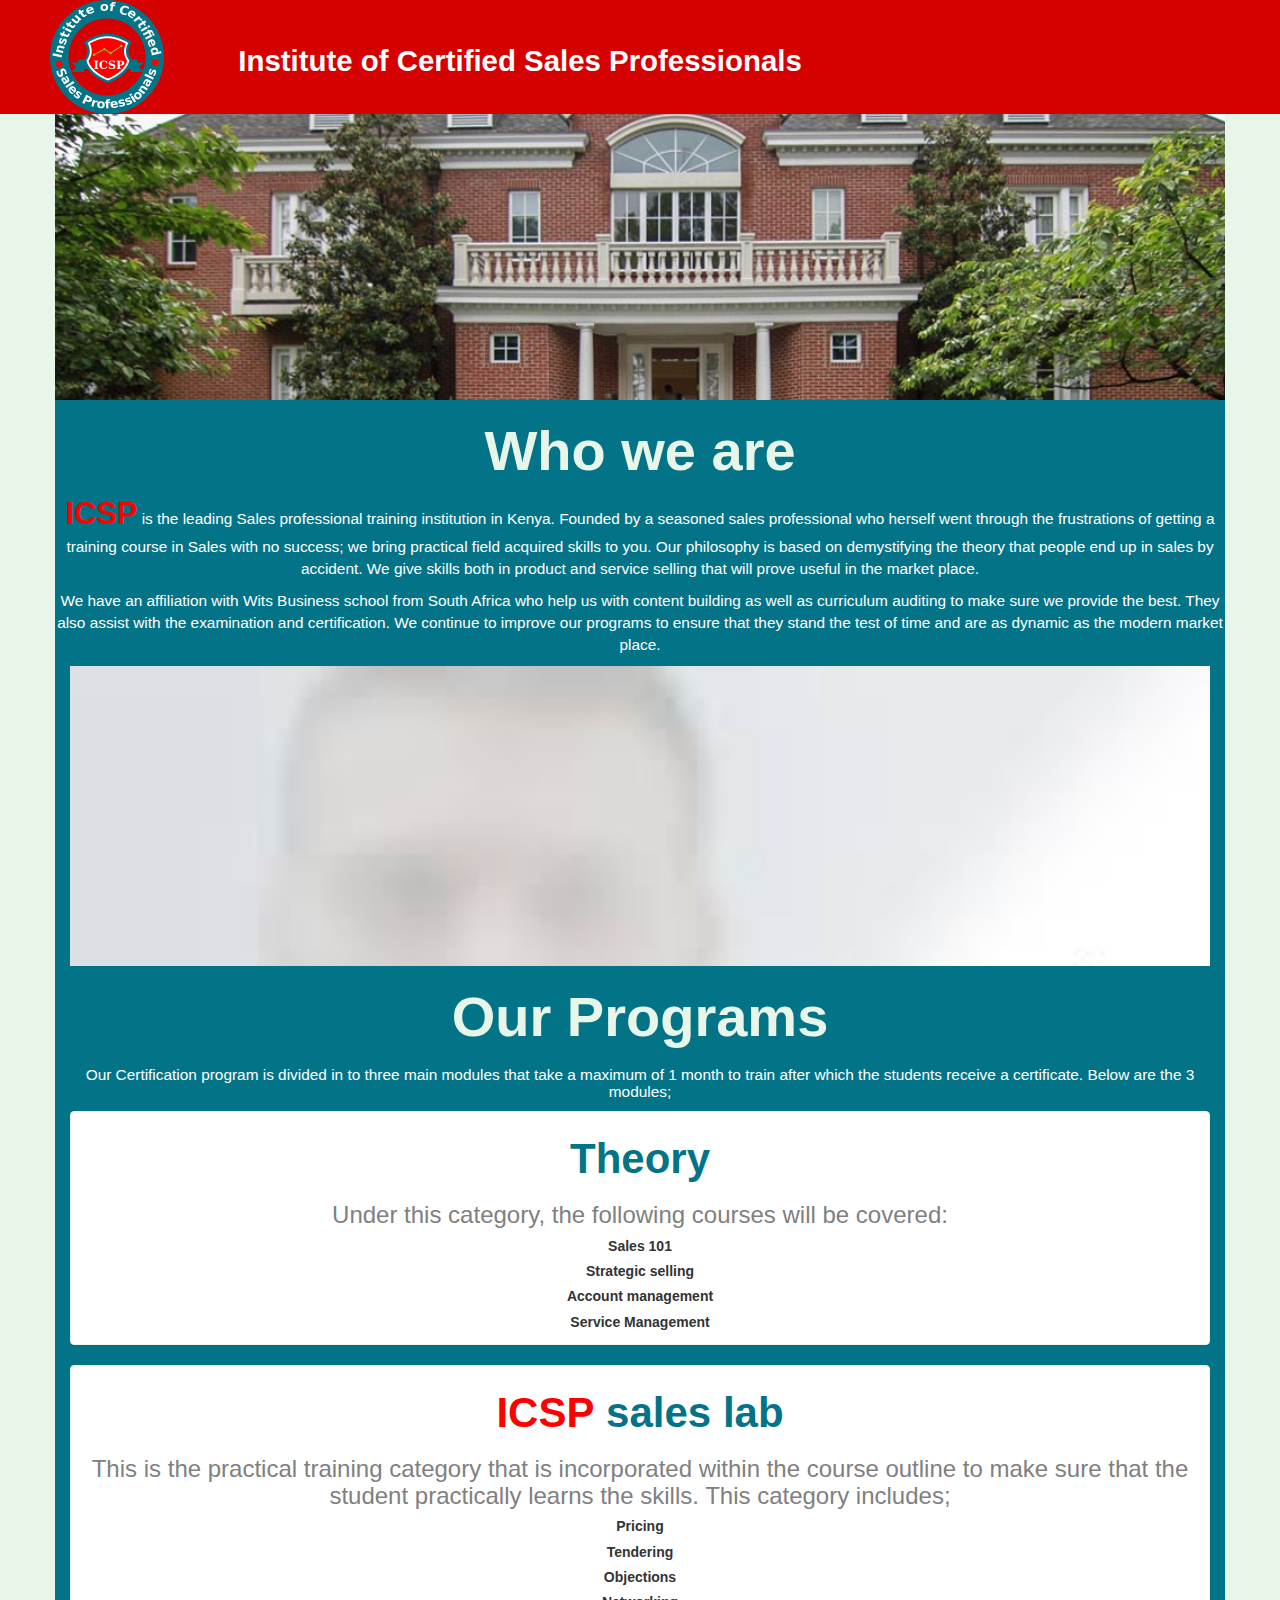
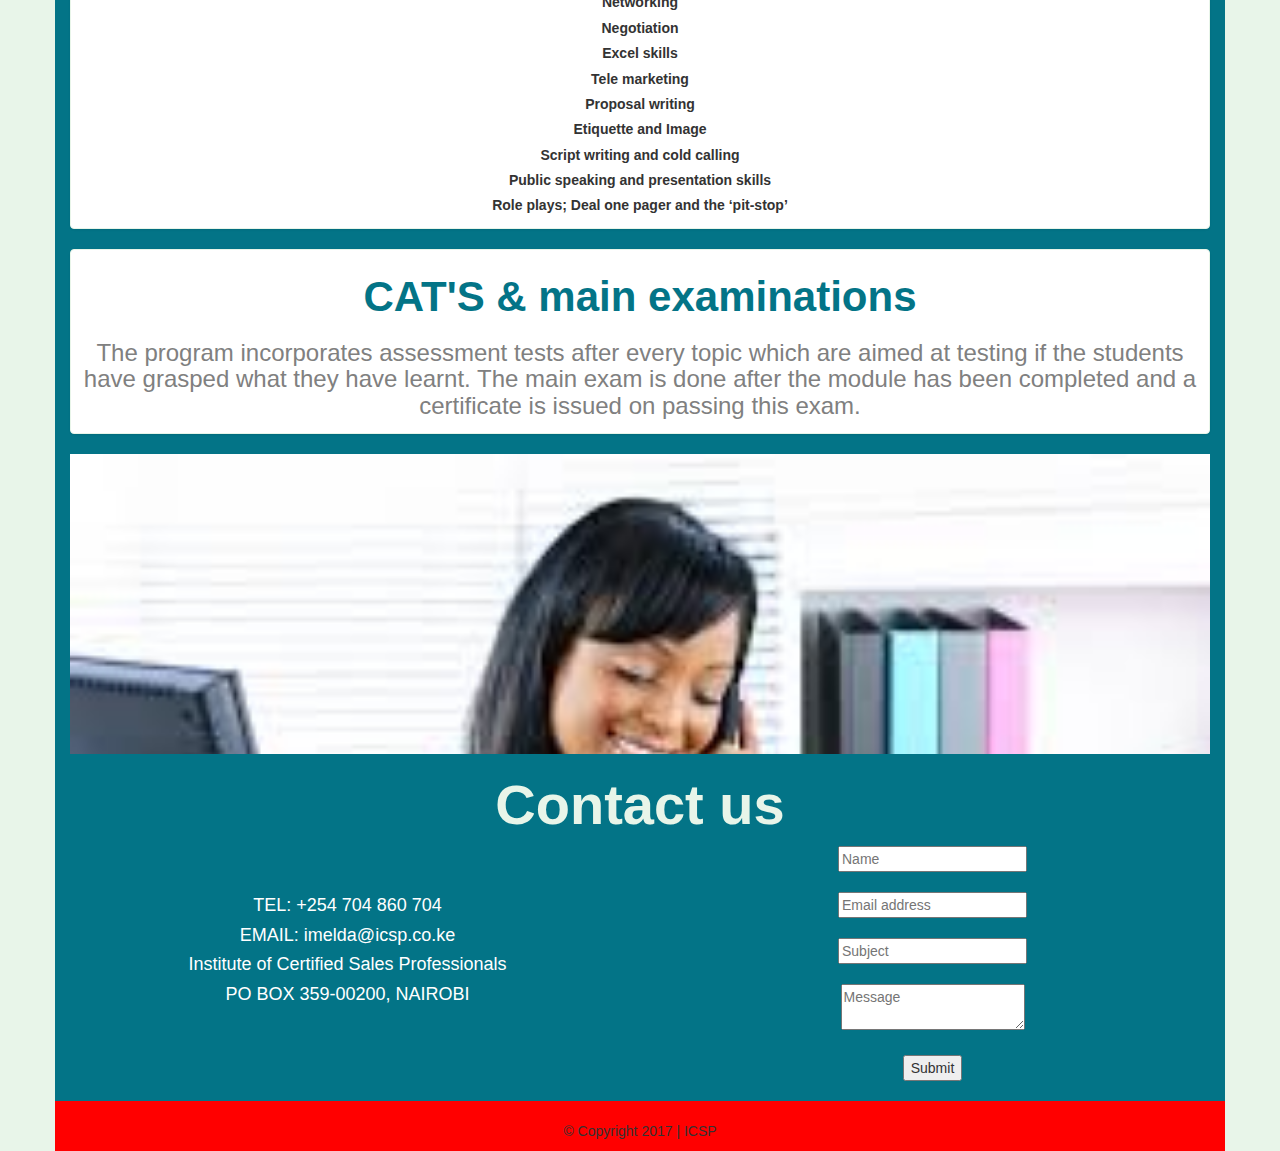
==== index.html @ 9ab0b485 "initial commit" ====
<!DOCTYPE html>
<html>

<head>
    <meta charset="UTF-8">
    <meta http-equiv="X-UA-Compatible" content="IE=edge">
    <meta name="viewport" content="width=device-width, initial-scale=1">
    <title>ICSP| Institute of Certified Sales Proffesionals</title>
    <link rel="stylesheet" type="text/css" href="/bootstrap-3.3.6-dist/css/bootstrap.min.css">
    <link rel="stylesheet" href="/bootstrap-3.3.6-dist/css/bootstrap-theme.min.css">
    <link rel="stylesheet" type="text/css" href="/styles/main.css" />
    <link rel="stylesheet" type="text/css" media="only screen and (min-device-width : 100px) and (max-device-width : 780px)" href="/styles/small-devices.css">
</head>

<body>
	<div class="row" id="logophone">
    		<img id="logo" class="img-responsive" src="/images/logo.png" alt="">
    	</div>
    <section class="container" id="top">
    	
        <div id="logodiv" class="col-sm-2">
            <img id="logo" class="img-responsive" src="/images/logo.png" alt="">
        </div>
        <div class="col-sm-8" id="head">
            <h2 id="topheading">Institute of Certified Sales Professionals</h2>
        </div>
        <div class="row col-sm-2 text-center" id="navdiv">
            <!-- <nav class="navbar navbar-default navbar-top" id="nav"> -->
            <!-- <img id="logo" src="/images/new.png" alt="">
                <!-- <div class="container">
                    <div class="navbar-header">
                        <button type="button" class="navbar-toggle collapsed" data-toggle="collapse" data-target="#navbar" aria-expanded="false" aria-controls="navbar">
                            <span class="sr-only">Toggle navigation</span>
                            <span class="icon-bar"></span>
                            <span class="icon-bar"></span>
                            <span class="icon-bar"></span>
                        </button> -->
            <!-- <a class="navbar-brand" href="#"><img class="img-responsive" src="/images/logo.pn" alt="logo"></a> -->
            <!-- </div>
                    <div id="navbar" class="navbar-collapse collapse">
                        <ul class="nav navbar-nav">
                            <li class="active"><a href="#about">About</a></li>
                            <li><a href="#program">Our programs</a></li>
                            <li><a href="#contact">Contact us</a></li>
                        </ul>
                        <ul class="nav navbar-nav navbar-right"> -->
            <!-- <li>Hi</li> -->
            <!-- <li><a href="/taskform"><span id="navtext">Book a fundi</span></a></li> -->
            <!-- <li class="active"><a href="./">Fixed top <span class="sr-only">(current)</span></a></li> -->
            <!--  </ul>
                    </div> -->
            <!--/.nav-collapse -->
            <!-- </div> -->
            <!-- </nav> -->
        </div>
    </section>
    <section class="container" id="info">
        <div class="row" id="picdiv">
        </div>
        <div class="row text-center" id="about">
            <h1 id="heading">Who we are</h1>
            <p class="doctext">
                <span id="icsp">ICSP</span> is the leading Sales professional training institution in Kenya. Founded by a seasoned sales professional who herself went through the frustrations of getting a training course in Sales with no success; we bring practical field acquired skills to you. Our philosophy is based on demystifying the theory that people end up in sales by accident. We give skills both in product and service selling that will prove useful in the market place.
            </p>
            <p class="doctext">
                We have an affiliation with Wits Business school from South Africa who help us with content building as well as curriculum auditing to make sure we provide the best. They also assist with the examination and certification. We continue to improve our programs to ensure that they stand the test of time and are as dynamic as the modern market place.
            </p>
        </div>
        <div id="picdiv2">
        </div>
        <div class=" row text-center" id="program">
            <h1 id="heading">Our Programs</h1>
            <h3 class="doctext">Our Certification program is divided in to three main modules that take a maximum of 1 month to train after which the students receive a certificate. Below are the 3 modules;</h3>
            <div class="container">
                <div class="module thumbnail ">
                    <h1 class="moduletext">Theory</h1>
                    <div class="text-center">
                        <h3 id="explain"> Under this category, the following courses will be covered:</h3>
                        <h5 id="module-category">Sales 101</h5>
                        <h5 id="module-category">Strategic selling</h5>
                        <h5 id="module-category">Account management</h5>
                        <h5 id="module-category">Service Management</h5>
                    </div>
                </div>
                <div class="module thumbnail ">
                    <h2 class="moduletext"><span id="icsp2">ICSP</span> sales lab</h2>
                    <div class="text-center">
                        <h3 id="explain">This is the practical training category that is incorporated within the course outline to make sure that the student practically learns the skills. This category includes;</h3>
                        <h5 id="module-category">Pricing</h5>
                        <h5 id="module-category">Tendering</h5>
                        <h5 id="module-category">Objections</h5>
                        <h5 id="module-category">Networking</h5>
                        <h5 id="module-category">Negotiation</h5>
                        <h5 id="module-category">Excel skills</h5>
                        <h5 id="module-category">Tele marketing</h5>
                        <h5 id="module-category">Proposal writing</h5>
                        <h5 id="module-category">Etiquette and Image</h5>
                        <h5 id="module-category">Script writing and cold calling</h5>
                        <h5 id="module-category">Public speaking and presentation skills</h5>
                        <h5 id="module-category">Role plays; Deal one pager and the ‘pit-stop’</h5>
                    </div>
                </div>
                <div class="module thumbnail ">
                    <h2 class="moduletext">CAT'S & main examinations</h2>
                    <div class="text-center">
                        <h3 id="explain"> The program incorporates assessment tests after every topic which are aimed at testing if the students have grasped what they have learnt. The main exam is done after the module has been completed and a certificate is issued on passing this exam.</h3>
                    </div>
                </div>
            </div>
        </div>
        <div id="picdiv3">
        </div>
        <div class="row text-center" id="contact">
            <h1 id="heading">Contact us</h1>
            <div class="col-sm-6">
                <br>
                <br>
                <h4 id="explain2">TEL: +254 704 860 704</h4>
                <h4 id="explain2">EMAIL: imelda@icsp.co.ke</h4>
                <h4 id="explain2">Institute of Certified Sales Professionals</h4>
                <h4 id="explain2">PO BOX 359-00200, NAIROBI</h4>
            </div>
            <div class="col-sm-6">
                <form class="cf" action="https://formspree.io/pnganga05@gmail.com" method="post" onSubmit="alert('Thank for reaching out. We will get back to you shortly');">
                    <div class="half left cf">
                        <input type="text" name="name" id="input-name" placeholder="Name" required>
                        <br>
                        <br>
                        <input type="email" name="email" id="input-email" placeholder="Email address" required>
                        <br>
                        <br>
                        <input type="text" name="Subject" id="input-subject" placeholder="Subject" required>
                        <br>
                        <br>
                    </div>
                    <div class="half right cf">
                        <textarea name="message" type="text" id="input-message" placeholder="Message" required></textarea>
                        <br>
                        <br>
                    </div>
                    <input type="submit" value="Submit" id="input-submit">
                    <input type="hidden" name="_next" value="/" />
                </form>
                <br>
            </div>
        </div>
    </section>
    <section class="container" id="foot">
        <div class="col-sm-4"></div>
        <div class="container col-sm-4 text-center">
            <br>
            <div class="row">
                <p>
                    &#169; Copyright 2017 | ICSP
                </p>
            </div>
        </div>
        <div class="col-sm-4"></div>
    </section>
    <script src="/js/jquery.js"></script>
    <script src="/js/styles.js"></script>
    <script src="/bootstrap-4.0.0-alpha.6-dist/js/bootstrap.min.js"></script>
    <script src="https://ajax.googleapis.com/ajax/libs/jquery/3.1.1/jquery.min.js"></script>
    <script src="https://maxcdn.bootstrapcdn.com/bootstrap/3.3.7/js/bootstrap.min.js" integrity="sha384-Tc5IQib027qvyjSMfHjOMaLkfuWVxZxUPnCJA7l2mCWNIpG9mGCD8wGNIcPD7Txa" crossorigin="anonymous"></script>
</body>

</html>
---- styles/main.css ----
body {
    /*background-color: #e8f5background-color: #e8f5e9;e9;*/
    background-color: #e8f5e9;
}

#navdiv {
    /*background-color: #e8f5e9;    */
    background-color: #d50000;
}

.navbar-default {
    background-color: #d50000;
    border-color: #d50000;
    box-shadow: none;
}

.navbar-header {
    float: none;
}

.navbar-toggle {
    display: block;
}

.navbar-collapse {
    border-top: 1px solid transparent;
    box-shadow: inset 0 1px 0 rgba(255, 255, 255, 0.1);
}

.navbar-collapse.collapse {
    display: none!important;
}

.navbar-nav {
    float: none!important;
    margin: 7.5px -15px;
}

.navbar-nav>li {
    float: none;
}

.navbar-nav>li>a {
    padding-top: 10px;
    padding-bottom: 10px;
}

#picdiv {
    background-image: url("/images/MCollege-1.jpg");
    min-height: 400px;
    background-size: cover;
    background-attachment: fixed;
    background-repeat: no-repeat;
    background-color: #037487ff;
}

#picdiv2 {
    min-height: 300px;
    background-image: url("/images/images.jpeg");
    background-repeat: no-repeat;
    background-color: #037487ff;
    background-size: cover;
}

#picdiv3 {
    min-height: 300px;
    background-image: url("/images/fem.jpeg");
    background-repeat: no-repeat;
    background-color: #037487ff;
    background-size: cover;
}

#top {
    position: fixed;
    min-height: 40px;
    background-color: #d50000;
    width: 100%;
}
#head{
    top: 25px;
}
#topheading{
    font-size: 2.1em;
    font-weight: bold;
    color: white;
}
#nav {
   /* right: 45px;*/
   width: 10%;
    top: 30px;
}

#navbar {
    background-color: #037487ff;
    border-color: #037487ff;
}

.navbar {
    background-image: none;
}

.nav>li>a:hover,
.nav>li>a:focus {
    background-color: transparent;
}
#logophone{
    display: none;
}

#logodiv {
    /*top: 20px;*/
    left: 20px;
}

#logo {
    /*left: 20px
    ;*/
}

#info {
    min-height: 300px;
    background-color: #037487ff;
    /*position: absolute;*/
}

#about {
    /*background-attachment: fixed;*/
    background-color: #037487ff;
}

#program {
    background-color: #037487ff;
}


}
.carousel-inner > .item > img,
.carousel-inner > .item > a > img {
    width: 100%;
    height: 150px;
    margin: auto;
}
#myCarousel {

}
.contact {
    top: 50px;
}
#pic {
    height: auto;
    width: 100%;
}
#heading {
    font-weight: bold;
    color: #e8f5e9;
    font-size: 4em;
}
.doctext {
    color: white;
    scroll-behavior: smooth;
    font-effect: engrave;
    font-size: 1.1em;
}
#icsp {
    color: red;
    font-weight: bolder;
    font-size: 2em;
}
#icsp2 {
    color: red;
    font-weight: bolder;
    
}
.module {
    min-height: 50px;
    background-color: white;
    border-color: #e8f5e9;
}
.moduletext {
    font-size: 3em;
    font-weight: bold;
    color: #037487ff;
}
#module-category{
 font-weight: bold;   
}
#explain{
    color: grey;
}
#explain2{
    color: white;
}
#contact{
    /*min-height: 300px;*/
    background-color: #037487ff; 
}
#foot{
    min-height: 30px;
    background-color: red;
}
#facebook{
    z-index: 47;
    width: 50px;
    height: 50px;
    background-color: #d50000;
    background-image: url(/images/Facebook.png);
    background-repeat: no-repeat;
    background-size: contain;
    background-attachment: scroll;
    background-clip: border-box;
    background-origin: padding-box;
    background-position: 50% 50%;
    border-bottom-right-radius: 25px;
    border-bottom-left-radius: 25px;
    border-bottom-style: solid;
    border-bottom-width: 0px;
    border-left-style: solid;
    border-left-width: 0px;
    border-right-width: 0px;
    border-top-left-radius: 25px;
    border-top-right-radius: 25px;
    border-top-style: solid;
    border-top-width: 0px;
    display: block;
}
---- styles/small-devices.css ----
#top {
    /*position: fixed;*/
    min-height: 5px;
    /*background-color: #d50000;*/
    /*width: 100%;*/
    display: none;
}
#logophone{
	/*left: 80px;*/
	min-height: 10px;
	background-color: red;
	display:block;
}
#picdiv {
    background-image: url("/images/MCollege-1.jpg");
    min-height: 100px;
    background-size: cover;
    background-attachment: fixed;
    background-repeat: no-repeat;
    background-color: #037487ff;
}
#logo {
    right: 50px;
}
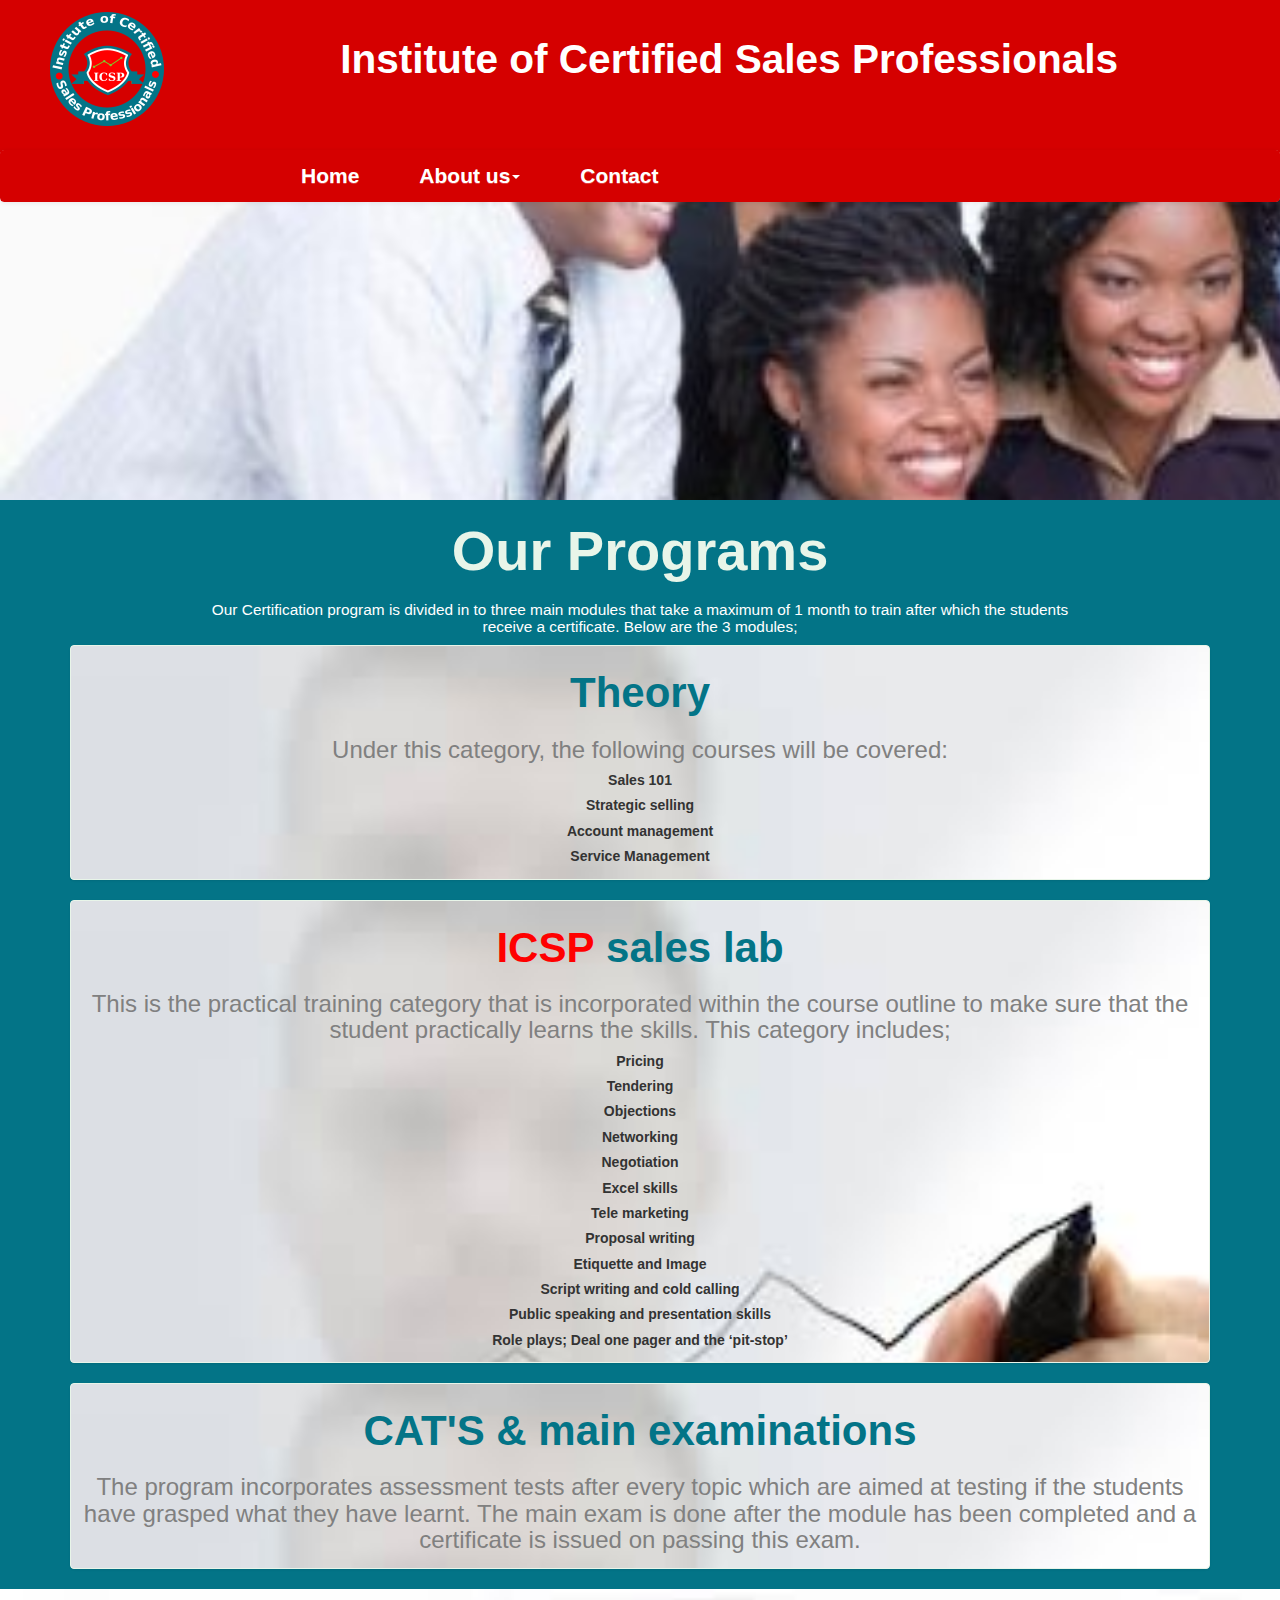
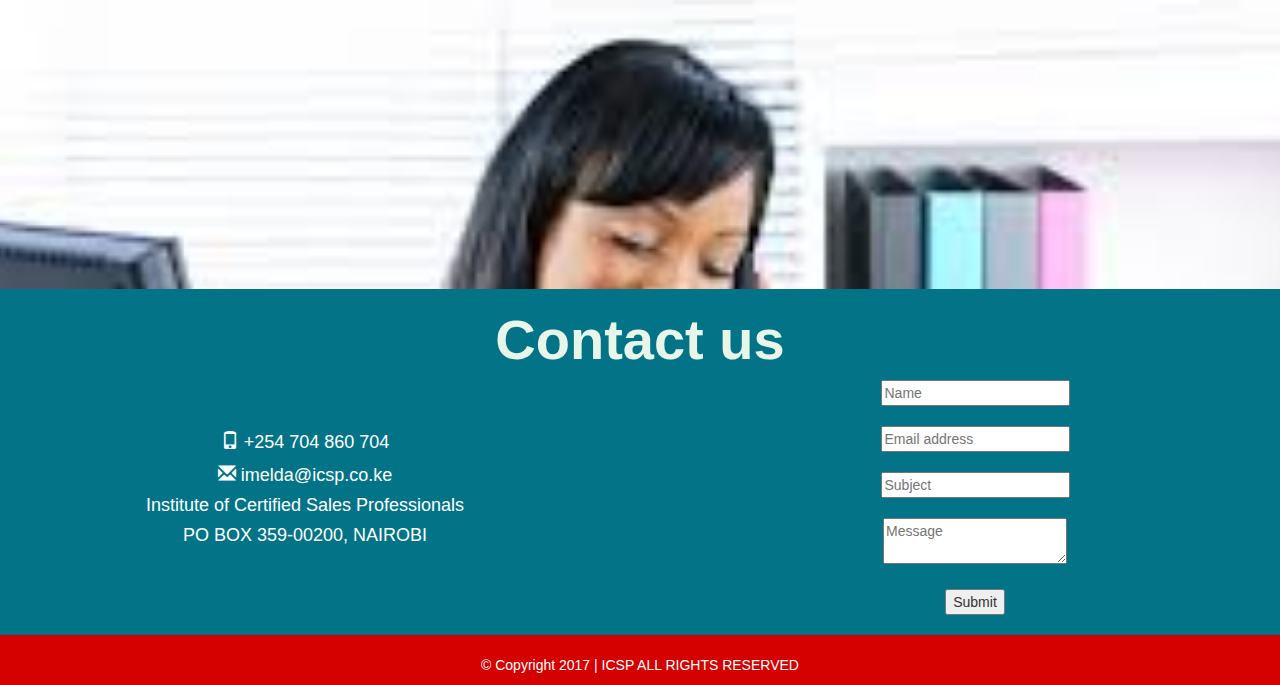
==== commit 0b18cb20: "Created more pages" ====
--- a/index.html
+++ b/index.html
@@ -5,7 +5,7 @@
     <meta charset="UTF-8">
     <meta http-equiv="X-UA-Compatible" content="IE=edge">
     <meta name="viewport" content="width=device-width, initial-scale=1">
-    <title>ICSP| Institute of Certified Sales Proffesionals</title>
+    <title>ICSP | Institute of Certified Sales Proffesionals</title>
     <link rel="stylesheet" type="text/css" href="/bootstrap-3.3.6-dist/css/bootstrap.min.css">
     <link rel="stylesheet" href="/bootstrap-3.3.6-dist/css/bootstrap-theme.min.css">
     <link rel="stylesheet" type="text/css" href="/styles/main.css" />
@@ -13,64 +13,94 @@
 </head>
 
 <body>
-	<div class="row" id="logophone">
-    		<img id="logo" class="img-responsive" src="/images/logo.png" alt="">
-    	</div>
-    <section class="container" id="top">
-    	
+    <div class="row" id="logophone">
+        <img id="logo" class="img-responsive" src="/images/logo.png" alt="">
+    </div>
+    <section class="container-fluid" id="top">
         <div id="logodiv" class="col-sm-2">
             <img id="logo" class="img-responsive" src="/images/logo.png" alt="">
         </div>
-        <div class="col-sm-8" id="head">
-            <h2 id="topheading">Institute of Certified Sales Professionals</h2>
+        <div class="row col-sm-10 text-center" id="topheading">
+            <h2 id="topheadingtext">Institute of Certified Sales Professionals</h2>
         </div>
-        <div class="row col-sm-2 text-center" id="navdiv">
-            <!-- <nav class="navbar navbar-default navbar-top" id="nav"> -->
-            <!-- <img id="logo" src="/images/new.png" alt="">
-                <!-- <div class="container">
-                    <div class="navbar-header">
-                        <button type="button" class="navbar-toggle collapsed" data-toggle="collapse" data-target="#navbar" aria-expanded="false" aria-controls="navbar">
-                            <span class="sr-only">Toggle navigation</span>
-                            <span class="icon-bar"></span>
-                            <span class="icon-bar"></span>
-                            <span class="icon-bar"></span>
-                        </button> -->
-            <!-- <a class="navbar-brand" href="#"><img class="img-responsive" src="/images/logo.pn" alt="logo"></a> -->
-            <!-- </div>
-                    <div id="navbar" class="navbar-collapse collapse">
-                        <ul class="nav navbar-nav">
-                            <li class="active"><a href="#about">About</a></li>
-                            <li><a href="#program">Our programs</a></li>
-                            <li><a href="#contact">Contact us</a></li>
-                        </ul>
-                        <ul class="nav navbar-nav navbar-right"> -->
-            <!-- <li>Hi</li> -->
-            <!-- <li><a href="/taskform"><span id="navtext">Book a fundi</span></a></li> -->
-            <!-- <li class="active"><a href="./">Fixed top <span class="sr-only">(current)</span></a></li> -->
-            <!--  </ul>
-                    </div> -->
-            <!--/.nav-collapse -->
-            <!-- </div> -->
-            <!-- </nav> -->
+        <br>
+        <br>
+        <br>
+        <br>
+        <br>
+        <br>
+        <div class="row" id="nav">
+            <nav class="navbar navbar-default">
+                <div class="navbar-header">
+                    <button type="button" class="navbar-toggle collapsed" data-toggle="collapse" data-target="#navbar" aria-expanded="false" aria-controls="navbar">
+                        <span class="sr-only">Toggle navigation</span>
+                        <span class="icon-bar"></span>
+                        <span class="icon-bar"></span>
+                        <span class="icon-bar"></span>
+                    </button>
+                </div>
+                <div id="navbar" class="navbar-collapse collapse">
+                    <ul class="nav navbar-nav">
+                        <li>
+                            <a href="#"></a>
+                        </li>
+                        <li>
+                            <a href="#"></a>
+                        </li>
+                        <li>
+                            <a href="#"></a>
+                        </li>
+                        <li>
+                            <a href="#"></a>
+                        </li>
+                        <li>
+                            <a href="#"></a>
+                        </li>
+                        <li>
+                            <a href="#"></a>
+                        </li>
+                        <li>
+                            <a href="#"></a>
+                        </li>
+                        <li>
+                            <a href="#"></a>
+                        </li>
+                        <li>
+                            <a href="#"></a>
+                        </li>
+                        <li><a href="#" id="navtext">Home</a></li>
+                        <li>
+                            <a href="#"></a>
+                        </li>
+                        <li class="dropdown">
+                            <a href="" class="dropdown-toggle" id="navtext2" data-toggle="dropdown" role="button" aria-haspopup="true" aria-expanded="false">About us<span class="caret"></span></a>
+                            <ul class="dropdown-menu">
+                                <li><a href="/executive summary">Executive Summary</a></li>
+                                <li><a href="/whoweare">Who we are</a></li>
+                                <li><a href="/profile">Trainer Profile</a></li>
+                            </ul>
+                        </li>
+                        <li>
+                            <a href="#"></a>
+                        </li>
+                        <li><a href="#contact" id="navtext3">Contact</a></li>
+                    </ul>
+                    <!-- <ul class="nav navbar-nav navbar-right">
+                    <li></li>
+                    <li><a href="../navbar-static-top/">Static top</a></li>
+                    <li class="active"><a href="./">Fixed top <span class="sr-only">(current)</span></a></li>
+                </ul> -->
+                </div>
+                <!-- </div> -->
+            </nav>
         </div>
     </section>
-    <section class="container" id="info">
-        <div class="row" id="picdiv">
-        </div>
-        <div class="row text-center" id="about">
-            <h1 id="heading">Who we are</h1>
-            <p class="doctext">
-                <span id="icsp">ICSP</span> is the leading Sales professional training institution in Kenya. Founded by a seasoned sales professional who herself went through the frustrations of getting a training course in Sales with no success; we bring practical field acquired skills to you. Our philosophy is based on demystifying the theory that people end up in sales by accident. We give skills both in product and service selling that will prove useful in the market place.
-            </p>
-            <p class="doctext">
-                We have an affiliation with Wits Business school from South Africa who help us with content building as well as curriculum auditing to make sure we provide the best. They also assist with the examination and certification. We continue to improve our programs to ensure that they stand the test of time and are as dynamic as the modern market place.
-            </p>
-        </div>
-        <div id="picdiv2">
-        </div>
-        <div class=" row text-center" id="program">
-            <h1 id="heading">Our Programs</h1>
-            <h3 class="doctext">Our Certification program is divided in to three main modules that take a maximum of 1 month to train after which the students receive a certificate. Below are the 3 modules;</h3>
+    <div class="row" id="picdiv">
+    </div>
+    <section class="row" id="info">
+        <div class="text-center row" id="program">
+            <h1 id="heading" class="text-center">Our Programs</h1>
+            <h3 class="doctext text-center">Our Certification program is divided in to three main modules that take a maximum of 1 month to train after which the students <br>receive a certificate. Below are the 3 modules;</h3>
             <div class="container">
                 <div class="module thumbnail ">
                     <h1 class="moduletext">Theory</h1>
@@ -115,13 +145,13 @@
             <div class="col-sm-6">
                 <br>
                 <br>
-                <h4 id="explain2">TEL: +254 704 860 704</h4>
-                <h4 id="explain2">EMAIL: imelda@icsp.co.ke</h4>
+                <h4 id="explain2"><span class="glyphicon glyphicon-phone" aria-hidden="true"></span>   +254 704 860 704</h4>
+                <h4 id="explain2"><span class="glyphicon glyphicon-envelope" aria-hidden="true"></span>  imelda@icsp.co.ke</h4>
                 <h4 id="explain2">Institute of Certified Sales Professionals</h4>
                 <h4 id="explain2">PO BOX 359-00200, NAIROBI</h4>
             </div>
             <div class="col-sm-6">
-                <form class="cf" action="https://formspree.io/pnganga05@gmail.com" method="post" onSubmit="alert('Thank for reaching out. We will get back to you shortly');">
+                <form class="cf" action="https://formspree.io/imelda.muriithi@gmail.com" method="post" onSubmit="alert('Thank for reaching out. We will get back to you shortly');">
                     <div class="half left cf">
                         <input type="text" name="name" id="input-name" placeholder="Name" required>
                         <br>
@@ -145,13 +175,13 @@
             </div>
         </div>
     </section>
-    <section class="container" id="foot">
+    <section class="row" id="foot">
         <div class="col-sm-4"></div>
         <div class="container col-sm-4 text-center">
             <br>
             <div class="row">
-                <p>
-                    &#169; Copyright 2017 | ICSP
+                <p id="foottext">
+                    &#169; Copyright 2017 | ICSP ALL RIGHTS RESERVED
                 </p>
             </div>
         </div>
--- a/styles/main.css
+++ b/styles/main.css
@@ -3,22 +3,11 @@
     background-color: #e8f5e9;
 }
 
-#navdiv {
-    /*background-color: #e8f5e9;    */
-    background-color: #d50000;
-}
-
-.navbar-default {
-    background-color: #d50000;
-    border-color: #d50000;
-    box-shadow: none;
-}
-
 .navbar-header {
     float: none;
 }
 
-.navbar-toggle {
+/*.navbar-toggle {
     display: block;
 }
 
@@ -43,11 +32,11 @@
 .navbar-nav>li>a {
     padding-top: 10px;
     padding-bottom: 10px;
-}
+}*/
 
 #picdiv {
-    background-image: url("/images/MCollege-1.jpg");
-    min-height: 400px;
+    background-image: url("/images/class.jpeg");
+    min-height: 500px;
     background-size: cover;
     background-attachment: fixed;
     background-repeat: no-repeat;
@@ -69,6 +58,13 @@
     background-color: #037487ff;
     background-size: cover;
 }
+#picdiv3C {
+    min-height: 500px;
+    background-image: url("/images/fem.jpeg");
+    background-repeat: no-repeat;
+    background-color: #037487ff;
+    background-size: cover;
+}
 
 #top {
     position: fixed;
@@ -77,26 +73,35 @@
     width: 100%;
 }
 #head{
-    top: 25px;
+    top: 35px;
 }
 #topheading{
-    font-size: 2.1em;
-    font-weight: bold;
-    color: white;
-}
-#nav {
-   /* right: 45px;*/
-   width: 10%;
+    top: 17px;
+    /*font-size: 2.1em;*/
+    font-weight: bolder;
+    color: white;
+}
+#topheadingtext{
+    top: 17px;
+    font-size: 2.9em;
+    font-weight: bolder;
+    color: white;
+}
+
+
+#navbar {
+    background-color: #d50000;
+    border-color: #d50000;
+}
+#nav{
+    min-height: 50px;
+    background-color: #d50000;
+     border-color: #d50000;
+}
+.navbar {
     top: 30px;
-}
-
-#navbar {
-    background-color: #037487ff;
-    border-color: #037487ff;
-}
-
-.navbar {
     background-image: none;
+     border-color: #d50000;
 }
 
 .nav>li>a:hover,
@@ -108,7 +113,7 @@
 }
 
 #logodiv {
-    /*top: 20px;*/
+    top: 12px;
     left: 20px;
 }
 
@@ -120,12 +125,12 @@
 #info {
     min-height: 300px;
     background-color: #037487ff;
-    /*position: absolute;*/
+    
 }
 
 #about {
     /*background-attachment: fixed;*/
-    background-color: #037487ff;
+    /*background-color: #037487ff;*/
 }
 
 #program {
@@ -175,6 +180,9 @@
     min-height: 50px;
     background-color: white;
     border-color: #e8f5e9;
+    background-image: url("/images/images.jpeg");
+    background-repeat: no-repeat;
+    background-size: cover;
 }
 .moduletext {
     font-size: 3em;
@@ -196,7 +204,10 @@
 }
 #foot{
     min-height: 30px;
-    background-color: red;
+    background-color: #d50000;
+}
+#foottext{
+    color: white;
 }
 #facebook{
     z-index: 47;
@@ -222,4 +233,19 @@
     border-top-style: solid;
     border-top-width: 0px;
     display: block;
+}
+#navtext{
+    color: white;
+    font-weight: bolder;
+    font-size: 1.5em;
+}
+#navtext2{
+    color: white;
+    font-weight: bolder;
+    font-size: 1.5em;
+}
+#navtext3{
+    color: white;
+    font-weight: bolder;
+    font-size: 1.5em;
 }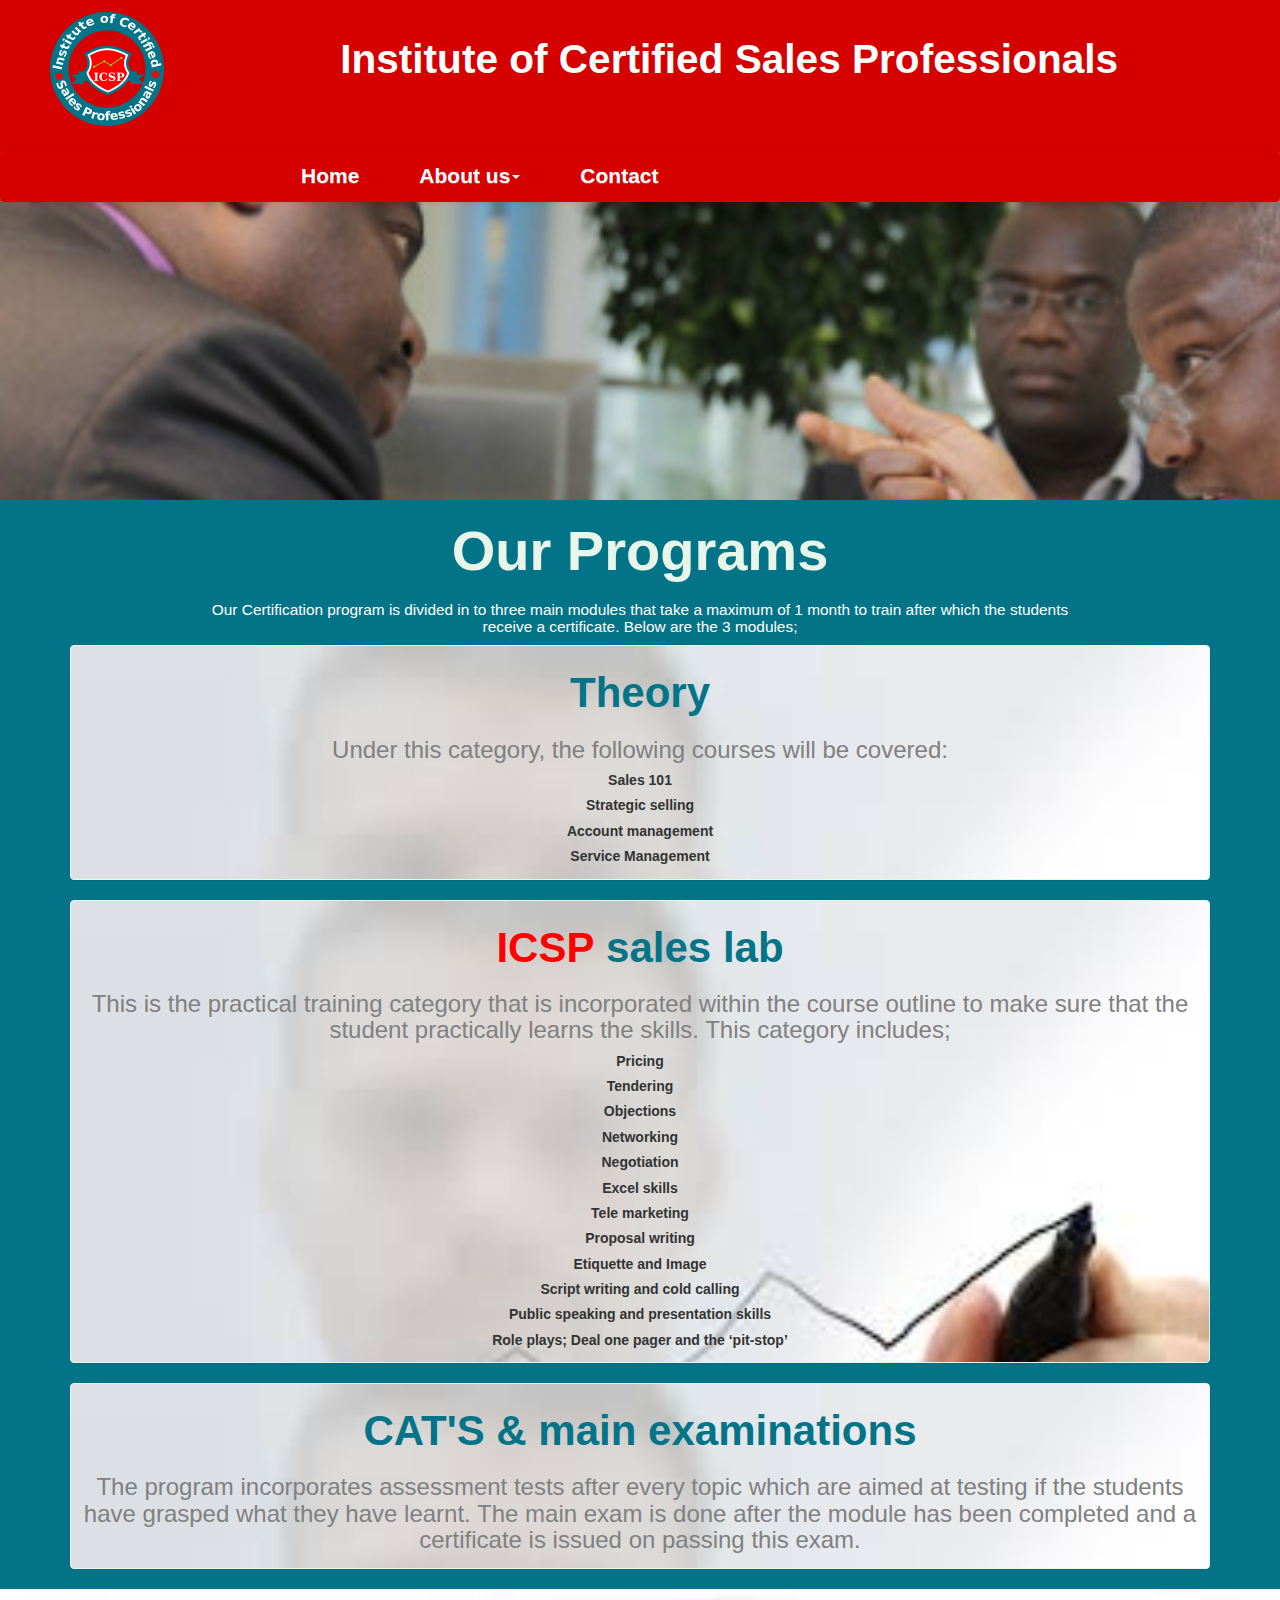
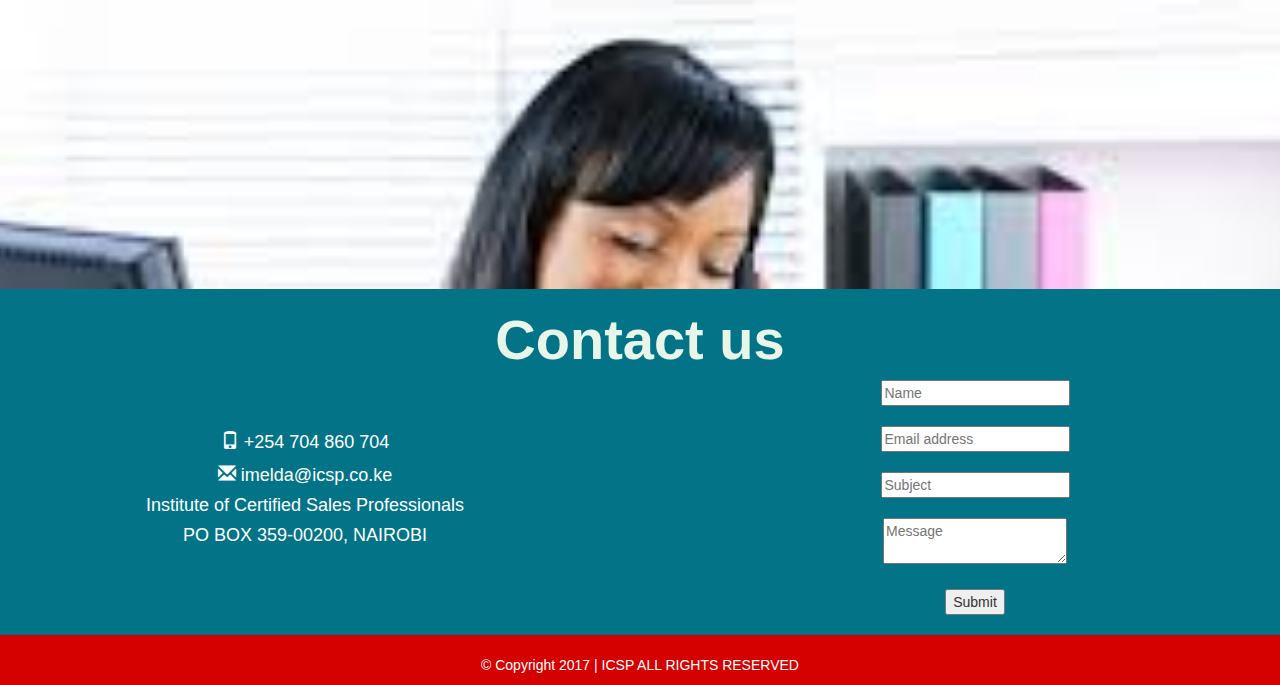
==== commit 21bf1cc3: "pictures" ====
--- a/index.html
+++ b/index.html
@@ -96,6 +96,7 @@
         </div>
     </section>
     <div class="row" id="picdiv">
+        
     </div>
     <section class="row" id="info">
         <div class="text-center row" id="program">
--- a/styles/main.css
+++ b/styles/main.css
@@ -35,14 +35,37 @@
 }*/
 
 #picdiv {
-    background-image: url("/images/class.jpeg");
-    min-height: 500px;
-    background-size: cover;
-    background-attachment: fixed;
-    background-repeat: no-repeat;
-    background-color: #037487ff;
-}
-
+    background-image: url("/images/sales.jpg");
+    min-height: 500px;
+    background-size: cover;
+    background-attachment: fixed;
+    background-repeat: no-repeat;
+    background-color: #037487ff;
+}
+#picdivex {
+    background-image: url("/images/1.jpeg");
+    min-height: 500px;
+    background-size: cover;
+    background-attachment: fixed;
+    background-repeat: no-repeat;
+    background-color: #037487ff;
+}
+#picdivwh {
+    background-image: url("/images/f.jpeg");
+    min-height: 500px;
+    background-size: cover;
+    background-attachment: fixed;
+    background-repeat: no-repeat;
+    background-color: #037487ff;
+}
+#picdivprof {
+    background-image: url("/images/pic.jpeg");
+    min-height: 500px;
+    background-size: cover;
+    background-attachment: fixed;
+    background-repeat: no-repeat;
+    background-color: #037487ff;
+}
 #picdiv2 {
     min-height: 300px;
     background-image: url("/images/images.jpeg");
